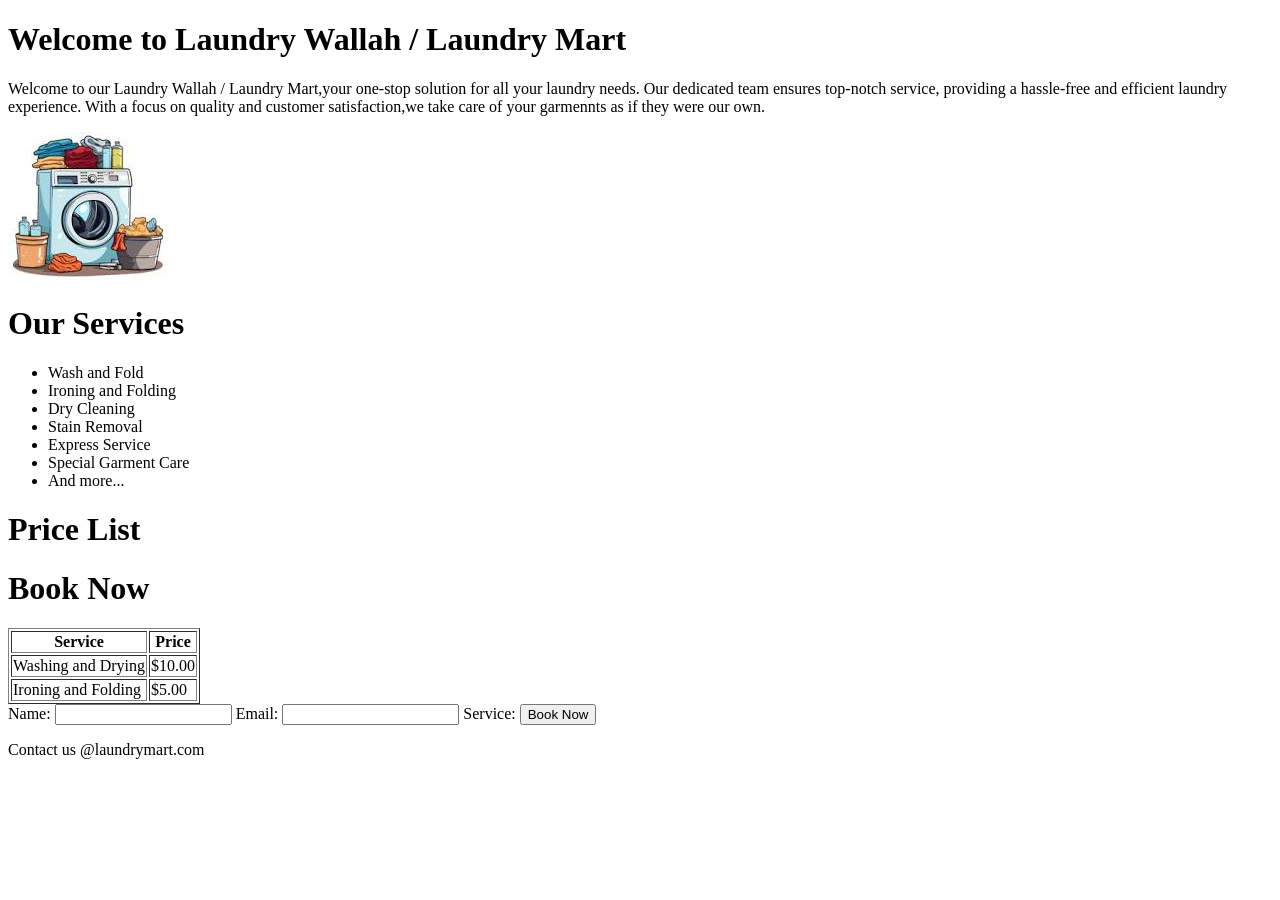
==== task/index.html @ 4f413026 "Task 2 completed" ====
<!DOCTYPE html>
<html lang="en">
<head>
    <meta charset="UTF-8">
    <meta name="viewport" content="width=device-width, initial-scale=1.0">
    <title>Document</title>
</head>
<body>
    <h1>Welcome to Laundry Wallah / Laundry Mart</h1>
    <p>Welcome to our Laundry Wallah / Laundry Mart,your one-stop solution for all your laundry needs. Our dedicated team ensures top-notch service, providing a hassle-free and efficient laundry experience. With a focus on quality and customer satisfaction,we take care of your garmennts as if they were our own.    </p>
    <img src="[data-uri]" alt="">
    <h1>Our Services</h1>
    <ul> 
        
        <li>Wash and Fold</li>
        <li>Ironing and Folding</li>
        <li>Dry Cleaning</li>
        <li>Stain Removal</li>
        <li>Express Service</li>
        <li>Special Garment Care</li>
        <li>And more...</li>
    </ul>
    <h1>Price List</h1>
    <table border="">
        <tr>
            <th>Service</th>
            <th>Price</th>
        </tr>
        <tr>
            <td>Washing and Drying</td>
            <td>$10.00</td>
        </tr>
        <tr>
            <td>Ironing and Folding</td>
            <td>$5.00</td>
        </tr>
        <h1>Book Now</h1>
    </tr>    
    </table> 
    <form action="">
        <label for="name">Name:</label>
        <input type="text" id="name" name="name">
        <label for="email">Email:</label>
        <input type="email" id="email" name="email">
    <label for="service">Service:</label>
    <input type="submit" value="Book Now">
 
    </form>
    <p>Contact us <at:info>@laundrymart.com</at:info>
</body>
</html>
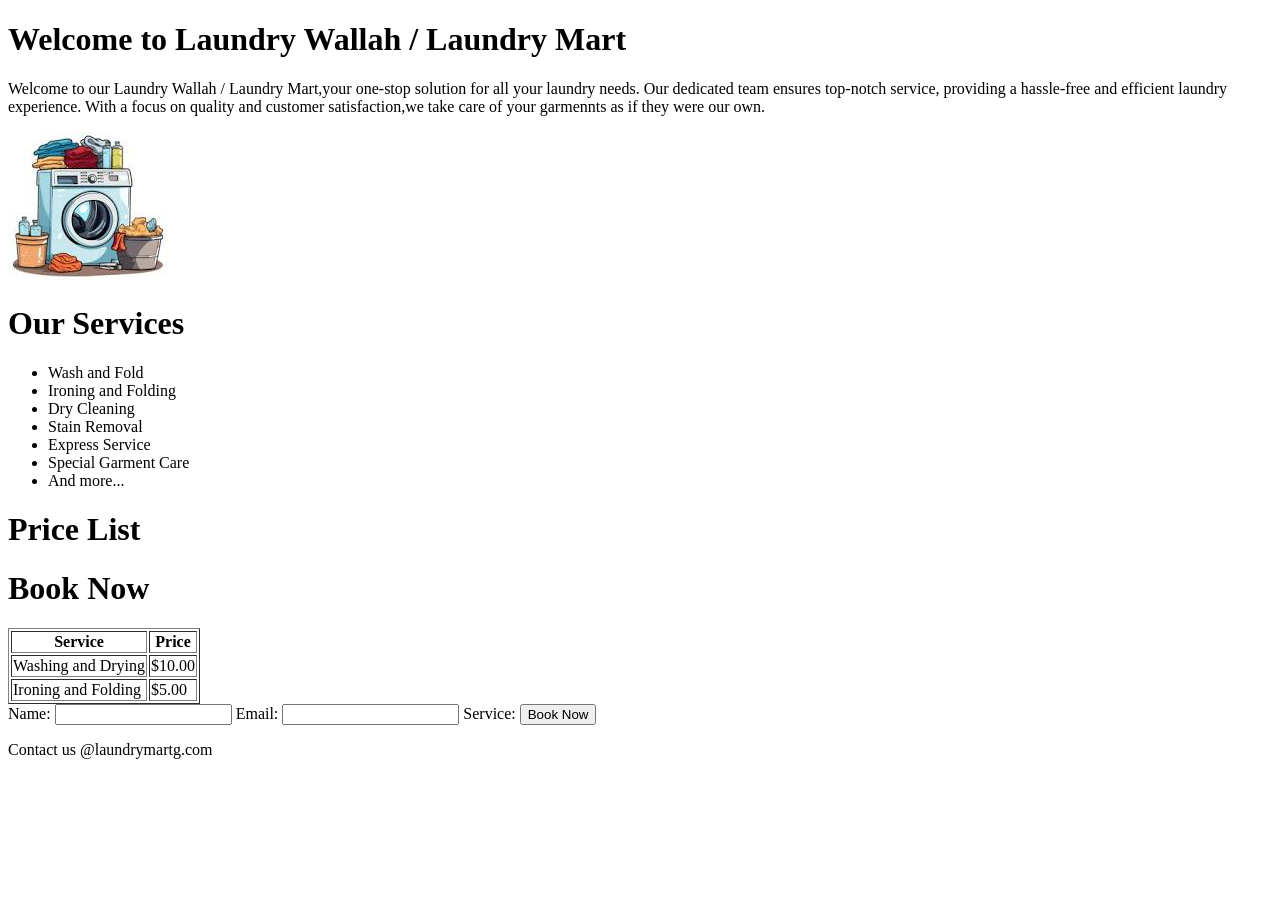
==== commit 95e82dff: "task 2 completed" ====
--- a/task/index.html
+++ b/task/index.html
@@ -46,6 +46,6 @@
     <input type="submit" value="Book Now">
  
     </form>
-    <p>Contact us <at:info>@laundrymart.com</at:info>
+    <p>Contact us <at:info>@laundrymartg.com</at:info>
 </body>
 </html>
